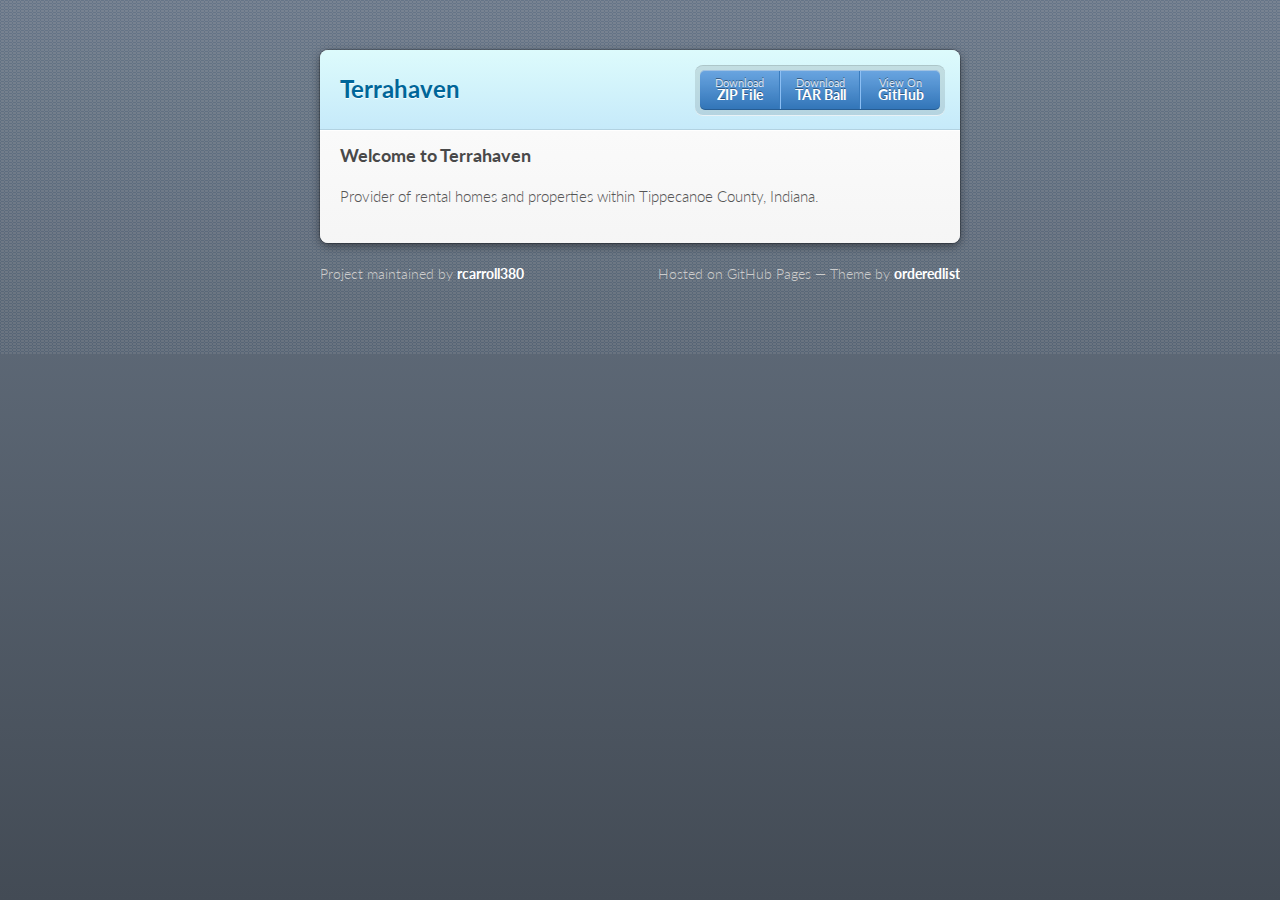
==== index.html @ cb9e320e "Create gh-pages branch via GitHub" ====
<!doctype html>
<html>
  <head>
    <meta charset="utf-8">
    <meta http-equiv="X-UA-Compatible" content="chrome=1">
    <title>Terrahaven by rcarroll380</title>

    <link rel="stylesheet" href="stylesheets/styles.css">
    <link rel="stylesheet" href="stylesheets/github-dark.css">
    <script src="javascripts/scale.fix.js"></script>
    <meta name="viewport" content="width=device-width, initial-scale=1, user-scalable=no">

    <!--[if lt IE 9]>
    <script src="//html5shiv.googlecode.com/svn/trunk/html5.js"></script>
    <![endif]-->
  </head>
  <body>
    <div class="wrapper">
      <header class="without-description">
        <h1>Terrahaven</h1>
        <p></p>
        <p class="view"><a href="https://github.com/rcarroll380/terrahaven">View the Project on GitHub <small>rcarroll380/terrahaven</small></a></p>
        <ul>
          <li><a href="https://github.com/rcarroll380/terrahaven/zipball/master">Download <strong>ZIP File</strong></a></li>
          <li><a href="https://github.com/rcarroll380/terrahaven/tarball/master">Download <strong>TAR Ball</strong></a></li>
          <li><a href="https://github.com/rcarroll380/terrahaven">View On <strong>GitHub</strong></a></li>
        </ul>
      </header>
      <section>
        <h3>
<a id="welcome-to-terrahaven" class="anchor" href="#welcome-to-terrahaven" aria-hidden="true"><span aria-hidden="true" class="octicon octicon-link"></span></a>Welcome to Terrahaven</h3>

<p>Provider of rental homes and properties within Tippecanoe County, Indiana.</p>
      </section>
    </div>
    <footer>
      <p>Project maintained by <a href="https://github.com/rcarroll380">rcarroll380</a></p>
      <p>Hosted on GitHub Pages &mdash; Theme by <a href="https://github.com/orderedlist">orderedlist</a></p>
    </footer>
    <!--[if !IE]><script>fixScale(document);</script><![endif]-->
    
  </body>
</html>
---- stylesheets/styles.css ----
@import url(https://fonts.googleapis.com/css?family=Lato:300italic,700italic,300,700);
html {
  background: #6C7989;
  background: #6c7989 -webkit-gradient(linear, 50% 0%, 50% 100%, color-stop(0%, #6c7989), color-stop(100%, #434b55)) fixed;
  background: #6c7989 -webkit-linear-gradient(#6c7989, #434b55) fixed;
  background: #6c7989 -moz-linear-gradient(#6c7989, #434b55) fixed;
  background: #6c7989 -o-linear-gradient(#6c7989, #434b55) fixed;
  background: #6c7989 -ms-linear-gradient(#6c7989, #434b55) fixed;
  background: #6c7989 linear-gradient(#6c7989, #434b55) fixed;
}

body {
  padding: 50px 0;
  margin: 0;
  font: 14px/1.5 Lato, "Helvetica Neue", Helvetica, Arial, sans-serif;
  color: #555;
  font-weight: 300;
  background: url('[data-uri]') fixed;
}

.wrapper {
  width: 640px;
  margin: 0 auto;
  background: #DEDEDE;
  -webkit-border-radius: 8px;
  -moz-border-radius: 8px;
  -ms-border-radius: 8px;
  -o-border-radius: 8px;
  border-radius: 8px;
  -webkit-box-shadow: rgba(0, 0, 0, 0.2) 0 0 0 1px, rgba(0, 0, 0, 0.45) 0 3px 10px;
  -moz-box-shadow: rgba(0, 0, 0, 0.2) 0 0 0 1px, rgba(0, 0, 0, 0.45) 0 3px 10px;
  box-shadow: rgba(0, 0, 0, 0.2) 0 0 0 1px, rgba(0, 0, 0, 0.45) 0 3px 10px;
}

header, section, footer {
  display: block;
}

a {
  color: #069;
  text-decoration: none;
}

p {
  margin: 0 0 20px;
  padding: 0;
}

strong {
  color: #222;
  font-weight: 700;
}

header {
  -webkit-border-radius: 8px 8px 0 0;
  -moz-border-radius: 8px 8px 0 0;
  -ms-border-radius: 8px 8px 0 0;
  -o-border-radius: 8px 8px 0 0;
  border-radius: 8px 8px 0 0;
  background: #C6EAFA;
  background: -webkit-gradient(linear, 50% 0%, 50% 100%, color-stop(0%, #ddfbfc), color-stop(100%, #c6eafa));
  background: -webkit-linear-gradient(#ddfbfc, #c6eafa);
  background: -moz-linear-gradient(#ddfbfc, #c6eafa);
  background: -o-linear-gradient(#ddfbfc, #c6eafa);
  background: -ms-linear-gradient(#ddfbfc, #c6eafa);
  background: linear-gradient(#ddfbfc, #c6eafa);
  position: relative;
  padding: 15px 20px;
  border-bottom: 1px solid #B2D2E1;
}
header h1 {
  margin: 0;
  padding: 0;
  font-size: 24px;
  line-height: 1.2;
  color: #069;
  text-shadow: rgba(255, 255, 255, 0.9) 0 1px 0;
}
header.without-description h1 {
  margin: 10px 0;
}
header p {
  margin: 0;
  color: #61778B;
  width: 300px;
  font-size: 13px;
}
header p.view {
  display: none;
  font-weight: 700;
  text-shadow: rgba(255, 255, 255, 0.9) 0 1px 0;
  -webkit-font-smoothing: antialiased;
}
header p.view a {
  color: #06c;
}
header p.view small {
  font-weight: 400;
}
header ul {
  margin: 0;
  padding: 0;
  list-style: none;
  position: absolute;
  z-index: 1;
  right: 20px;
  top: 20px;
  height: 38px;
  padding: 1px 0;
  background: #5198DF;
  background: -webkit-gradient(linear, 50% 0%, 50% 100%, color-stop(0%, #77b9fb), color-stop(100%, #3782cd));
  background: -webkit-linear-gradient(#77b9fb, #3782cd);
  background: -moz-linear-gradient(#77b9fb, #3782cd);
  background: -o-linear-gradient(#77b9fb, #3782cd);
  background: -ms-linear-gradient(#77b9fb, #3782cd);
  background: linear-gradient(#77b9fb, #3782cd);
  border-radius: 5px;
  -webkit-box-shadow: inset rgba(255, 255, 255, 0.45) 0 1px 0, inset rgba(0, 0, 0, 0.2) 0 -1px 0;
  -moz-box-shadow: inset rgba(255, 255, 255, 0.45) 0 1px 0, inset rgba(0, 0, 0, 0.2) 0 -1px 0;
  box-shadow: inset rgba(255, 255, 255, 0.45) 0 1px 0, inset rgba(0, 0, 0, 0.2) 0 -1px 0;
  width: auto;
}
header ul:before {
  content: '';
  position: absolute;
  z-index: -1;
  left: -5px;
  top: -4px;
  right: -5px;
  bottom: -6px;
  background: rgba(0, 0, 0, 0.1);
  -webkit-border-radius: 8px;
  -moz-border-radius: 8px;
  -ms-border-radius: 8px;
  -o-border-radius: 8px;
  border-radius: 8px;
  -webkit-box-shadow: rgba(0, 0, 0, 0.2) 0 -1px 0, inset rgba(255, 255, 255, 0.7) 0 -1px 0;
  -moz-box-shadow: rgba(0, 0, 0, 0.2) 0 -1px 0, inset rgba(255, 255, 255, 0.7) 0 -1px 0;
  box-shadow: rgba(0, 0, 0, 0.2) 0 -1px 0, inset rgba(255, 255, 255, 0.7) 0 -1px 0;
}
header ul li {
  width: 79px;
  float: left;
  border-right: 1px solid #3A7CBE;
  height: 38px;
}
header ul li.single {
  border: none;
}
header ul li + li {
  width: 78px;
  border-left: 1px solid #8BBEF3;
}
header ul li + li + li {
  border-right: none;
  width: 79px;
}
header ul a {
  line-height: 1;
  font-size: 11px;
  color: #fff;
  color: rgba(255, 255, 255, 0.8);
  display: block;
  text-align: center;
  font-weight: 400;
  padding-top: 6px;
  height: 40px;
  text-shadow: rgba(0, 0, 0, 0.4) 0 -1px 0;
}
header ul a strong {
  font-size: 14px;
  display: block;
  color: #fff;
  -webkit-font-smoothing: antialiased;
}

section {
  padding: 15px 20px;
  font-size: 15px;
  border-top: 1px solid #fff;
  background: -webkit-gradient(linear, 50% 0%, 50% 700, color-stop(0%, #fafafa), color-stop(100%, #dedede));
  background: -webkit-linear-gradient(#fafafa, #dedede 700px);
  background: -moz-linear-gradient(#fafafa, #dedede 700px);
  background: -o-linear-gradient(#fafafa, #dedede 700px);
  background: -ms-linear-gradient(#fafafa, #dedede 700px);
  background: linear-gradient(#fafafa, #dedede 700px);
  -webkit-border-radius: 0 0 8px 8px;
  -moz-border-radius: 0 0 8px 8px;
  -ms-border-radius: 0 0 8px 8px;
  -o-border-radius: 0 0 8px 8px;
  border-radius: 0 0 8px 8px;
  position: relative;
}

h1, h2, h3, h4, h5, h6 {
  color: #222;
  padding: 0;
  margin: 0 0 20px;
  line-height: 1.2;
}

p, ul, ol, table, pre, dl {
  margin: 0 0 20px;
}

h1, h2, h3 {
  line-height: 1.1;
}

h1 {
  font-size: 28px;
}

h2 {
  color: #393939;
}

h3, h4, h5, h6 {
  color: #494949;
}

blockquote {
  margin: 0 -20px 20px;
  padding: 15px 20px 1px 40px;
  font-style: italic;
  background: #ccc;
  background: rgba(0, 0, 0, 0.06);
  color: #222;
}

img {
  max-width: 100%;
}

code, pre {
  font-family: Monaco, Bitstream Vera Sans Mono, Lucida Console, Terminal;
  color: #333;
  font-size: 12px;
  overflow-x: auto;
}

pre {
  padding: 20px;
  background: #3A3C42;
  color: #f8f8f2;
  margin: 0 -20px 20px;
}
pre code {
  color: #f8f8f2;
}
li pre {
  margin-left: -60px;
  padding-left: 60px;
}

table {
  width: 100%;
  border-collapse: collapse;
}

th, td {
  text-align: left;
  padding: 5px 10px;
  border-bottom: 1px solid #aaa;
}

dt {
  color: #222;
  font-weight: 700;
}

th {
  color: #222;
}

small {
  font-size: 11px;
}

hr {
  border: 0;
  background: #aaa;
  height: 1px;
  margin: 0 0 20px;
}

footer {
  width: 640px;
  margin: 0 auto;
  padding: 20px 0 0;
  color: #ccc;
  overflow: hidden;
}
footer a {
  color: #fff;
  font-weight: bold;
}
footer p {
  float: left;
}
footer p + p {
  float: right;
}

@media print, screen and (max-width: 740px) {
  body {
    padding: 0;
  }

  .wrapper {
    -webkit-border-radius: 0;
    -moz-border-radius: 0;
    -ms-border-radius: 0;
    -o-border-radius: 0;
    border-radius: 0;
    -webkit-box-shadow: none;
    -moz-box-shadow: none;
    box-shadow: none;
    width: 100%;
  }

  footer {
    -webkit-border-radius: 0;
    -moz-border-radius: 0;
    -ms-border-radius: 0;
    -o-border-radius: 0;
    border-radius: 0;
    padding: 20px;
    width: auto;
  }
  footer p {
    float: none;
    margin: 0;
  }
  footer p + p {
    float: none;
  }
}
@media print, screen and (max-width:580px) {
  header ul {
    display: none;
  }

  header p.view {
    display: block;
  }

  header p {
    width: 100%;
  }
}
@media print {
  header p.view a small:before {
    content: 'at https://github.com/';
  }
}
---- stylesheets/github-dark.css ----
/*
The MIT License (MIT)

Copyright (c) 2016 GitHub, Inc.

Permission is hereby granted, free of charge, to any person obtaining a copy
of this software and associated documentation files (the "Software"), to deal
in the Software without restriction, including without limitation the rights
to use, copy, modify, merge, publish, distribute, sublicense, and/or sell
copies of the Software, and to permit persons to whom the Software is
furnished to do so, subject to the following conditions:

The above copyright notice and this permission notice shall be included in all
copies or substantial portions of the Software.

THE SOFTWARE IS PROVIDED "AS IS", WITHOUT WARRANTY OF ANY KIND, EXPRESS OR
IMPLIED, INCLUDING BUT NOT LIMITED TO THE WARRANTIES OF MERCHANTABILITY,
FITNESS FOR A PARTICULAR PURPOSE AND NONINFRINGEMENT. IN NO EVENT SHALL THE
AUTHORS OR COPYRIGHT HOLDERS BE LIABLE FOR ANY CLAIM, DAMAGES OR OTHER
LIABILITY, WHETHER IN AN ACTION OF CONTRACT, TORT OR OTHERWISE, ARISING FROM,
OUT OF OR IN CONNECTION WITH THE SOFTWARE OR THE USE OR OTHER DEALINGS IN THE
SOFTWARE.

*/

.pl-c /* comment */ {
  color: #969896;
}

.pl-c1 /* constant, variable.other.constant, support, meta.property-name, support.constant, support.variable, meta.module-reference, markup.raw, meta.diff.header */,
.pl-s .pl-v /* string variable */ {
  color: #0099cd;
}

.pl-e /* entity */,
.pl-en /* entity.name */ {
  color: #9774cb;
}

.pl-smi /* variable.parameter.function, storage.modifier.package, storage.modifier.import, storage.type.java, variable.other */,
.pl-s .pl-s1 /* string source */ {
  color: #ddd;
}

.pl-ent /* entity.name.tag */ {
  color: #7bcc72;
}

.pl-k /* keyword, storage, storage.type */ {
  color: #cc2372;
}

.pl-s /* string */,
.pl-pds /* punctuation.definition.string, string.regexp.character-class */,
.pl-s .pl-pse .pl-s1 /* string punctuation.section.embedded source */,
.pl-sr /* string.regexp */,
.pl-sr .pl-cce /* string.regexp constant.character.escape */,
.pl-sr .pl-sre /* string.regexp source.ruby.embedded */,
.pl-sr .pl-sra /* string.regexp string.regexp.arbitrary-repitition */ {
  color: #3c66e2;
}

.pl-v /* variable */ {
  color: #fb8764;
}

.pl-id /* invalid.deprecated */ {
  color: #e63525;
}

.pl-ii /* invalid.illegal */ {
  color: #f8f8f8;
  background-color: #e63525;
}

.pl-sr .pl-cce /* string.regexp constant.character.escape */ {
  font-weight: bold;
  color: #7bcc72;
}

.pl-ml /* markup.list */ {
  color: #c26b2b;
}

.pl-mh /* markup.heading */,
.pl-mh .pl-en /* markup.heading entity.name */,
.pl-ms /* meta.separator */ {
  font-weight: bold;
  color: #264ec5;
}

.pl-mq /* markup.quote */ {
  color: #00acac;
}

.pl-mi /* markup.italic */ {
  font-style: italic;
  color: #ddd;
}

.pl-mb /* markup.bold */ {
  font-weight: bold;
  color: #ddd;
}

.pl-md /* markup.deleted, meta.diff.header.from-file */ {
  color: #bd2c00;
  background-color: #ffecec;
}

.pl-mi1 /* markup.inserted, meta.diff.header.to-file */ {
  color: #55a532;
  background-color: #eaffea;
}

.pl-mdr /* meta.diff.range */ {
  font-weight: bold;
  color: #9774cb;
}

.pl-mo /* meta.output */ {
  color: #264ec5;
}
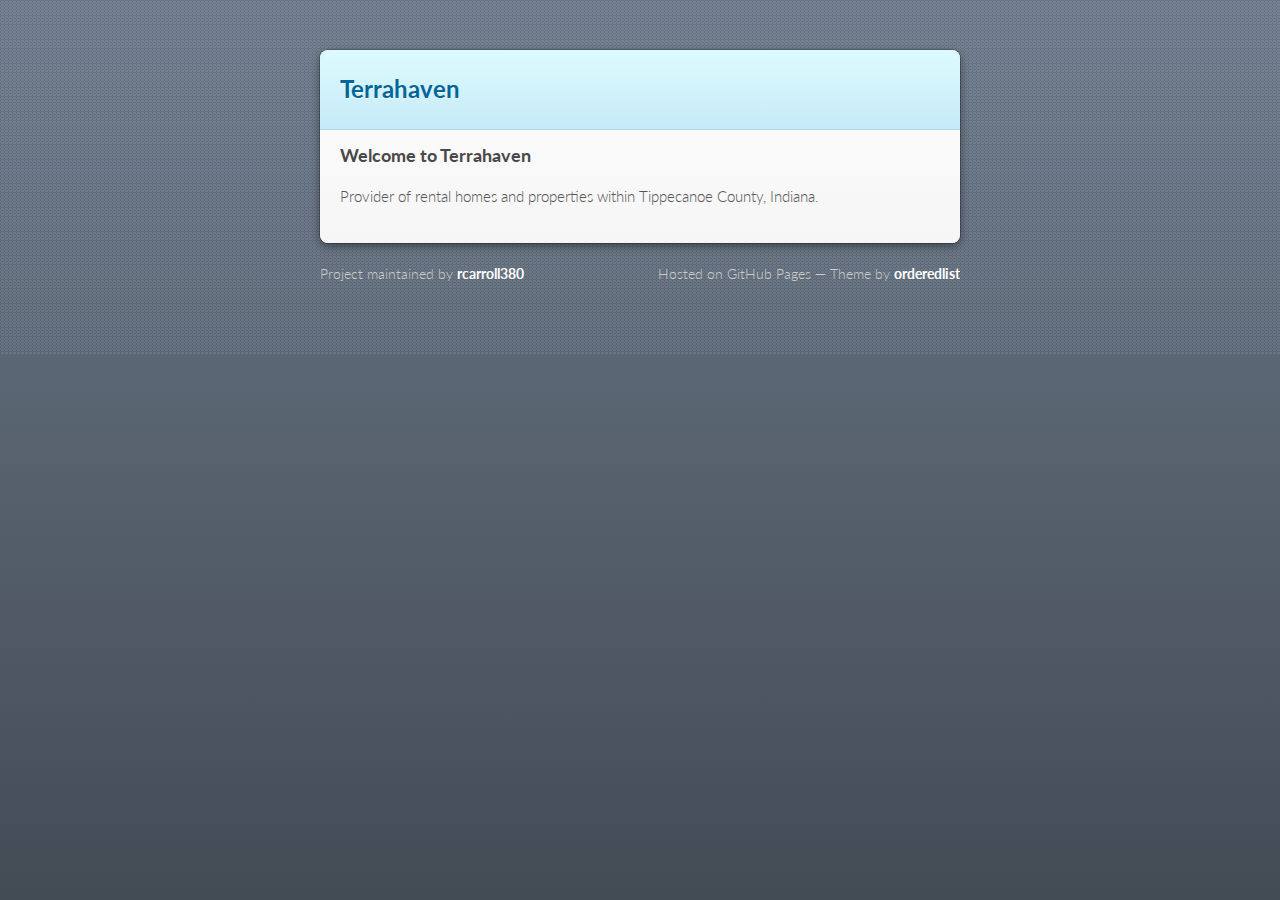
==== commit 20b96d81: "Update index.html" ====
--- a/index.html
+++ b/index.html
@@ -19,12 +19,12 @@
       <header class="without-description">
         <h1>Terrahaven</h1>
         <p></p>
-        <p class="view"><a href="https://github.com/rcarroll380/terrahaven">View the Project on GitHub <small>rcarroll380/terrahaven</small></a></p>
+        <!--<p class="view"><a href="https://github.com/rcarroll380/terrahaven">View the Project on GitHub <small>rcarroll380/terrahaven</small></a></p>
         <ul>
           <li><a href="https://github.com/rcarroll380/terrahaven/zipball/master">Download <strong>ZIP File</strong></a></li>
           <li><a href="https://github.com/rcarroll380/terrahaven/tarball/master">Download <strong>TAR Ball</strong></a></li>
           <li><a href="https://github.com/rcarroll380/terrahaven">View On <strong>GitHub</strong></a></li>
-        </ul>
+        </ul>-->
       </header>
       <section>
         <h3>
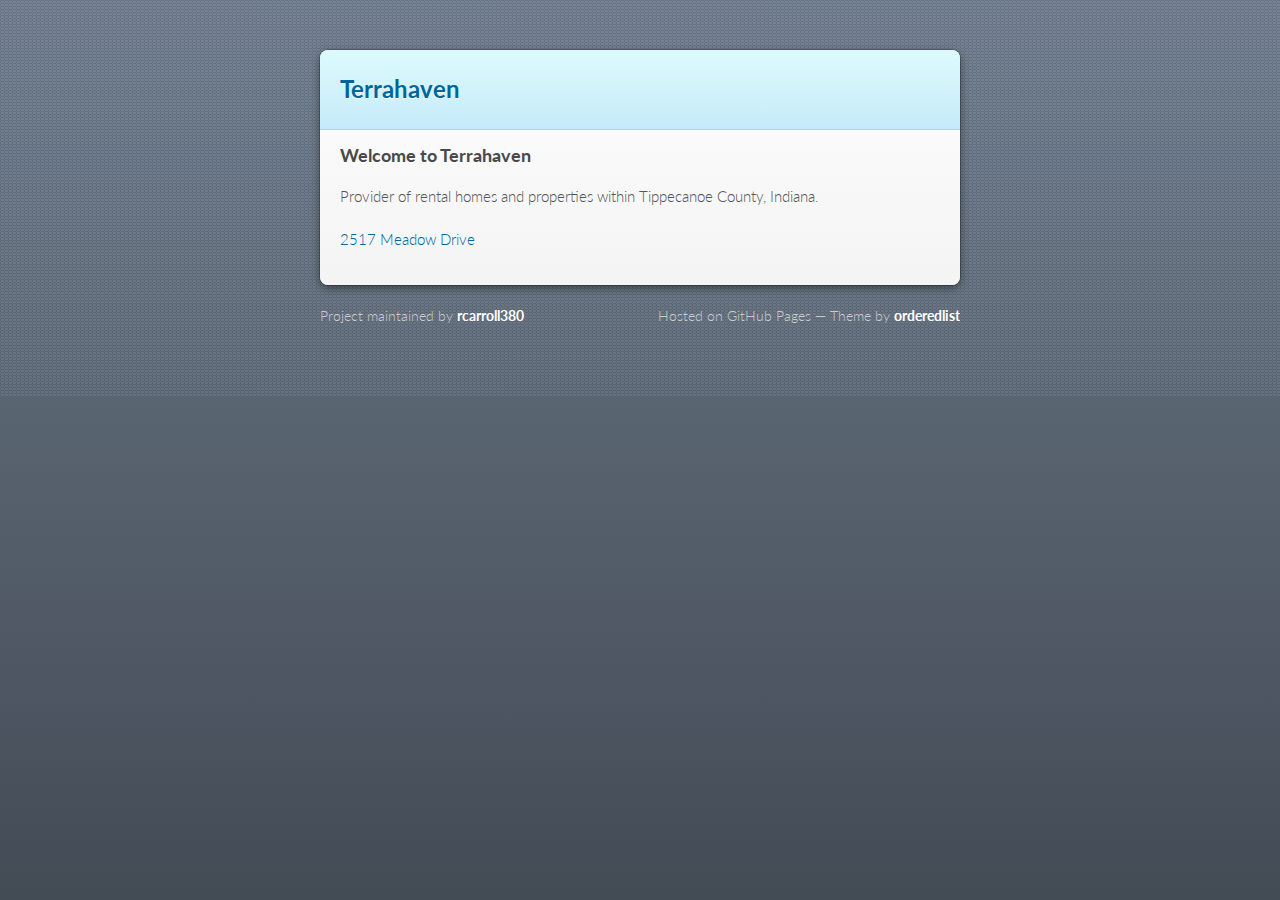
==== commit db714d06: "Update index.html" ====
--- a/index.html
+++ b/index.html
@@ -27,10 +27,10 @@
         </ul>-->
       </header>
       <section>
-        <h3>
-<a id="welcome-to-terrahaven" class="anchor" href="#welcome-to-terrahaven" aria-hidden="true"><span aria-hidden="true" class="octicon octicon-link"></span></a>Welcome to Terrahaven</h3>
+        <h3><a id="welcome-to-terrahaven" class="anchor" href="#welcome-to-terrahaven" aria-hidden="true"><span aria-hidden="true" class="octicon octicon-link"></span></a>Welcome to Terrahaven</h3>
 
-<p>Provider of rental homes and properties within Tippecanoe County, Indiana.</p>
+        <p>Provider of rental homes and properties within Tippecanoe County, Indiana.</p>
+        <p><a href="/meadow">2517 Meadow Drive</a></p>
       </section>
     </div>
     <footer>
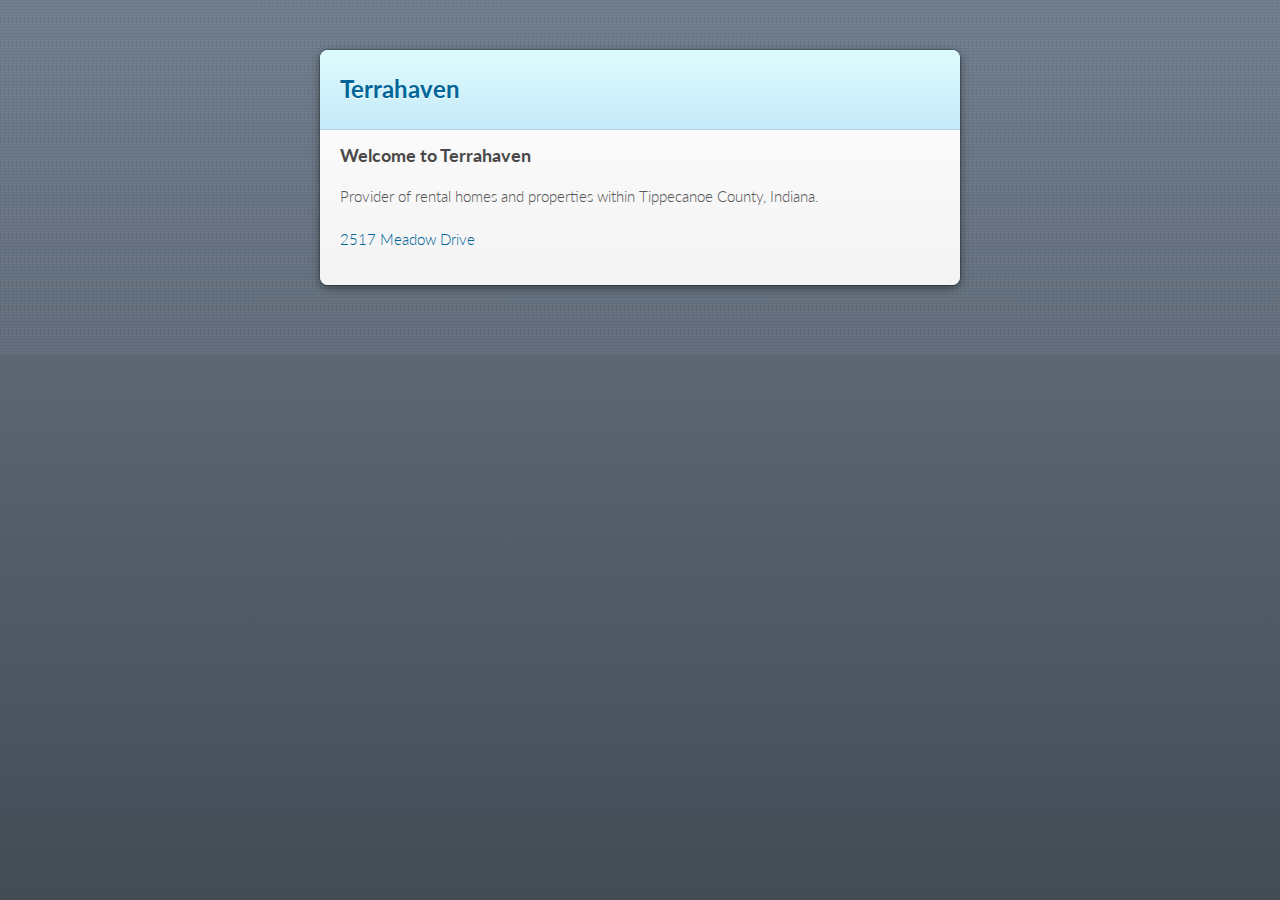
==== commit dbcc7a4c: "Update index.html" ====
--- a/index.html
+++ b/index.html
@@ -34,8 +34,8 @@
       </section>
     </div>
     <footer>
-      <p>Project maintained by <a href="https://github.com/rcarroll380">rcarroll380</a></p>
-      <p>Hosted on GitHub Pages &mdash; Theme by <a href="https://github.com/orderedlist">orderedlist</a></p>
+      <!--<p>Project maintained by <a href="https://github.com/rcarroll380">rcarroll380</a></p>
+      <p>Hosted on GitHub Pages &mdash; Theme by <a href="https://github.com/orderedlist">orderedlist</a></p>-->
     </footer>
     <!--[if !IE]><script>fixScale(document);</script><![endif]-->
     
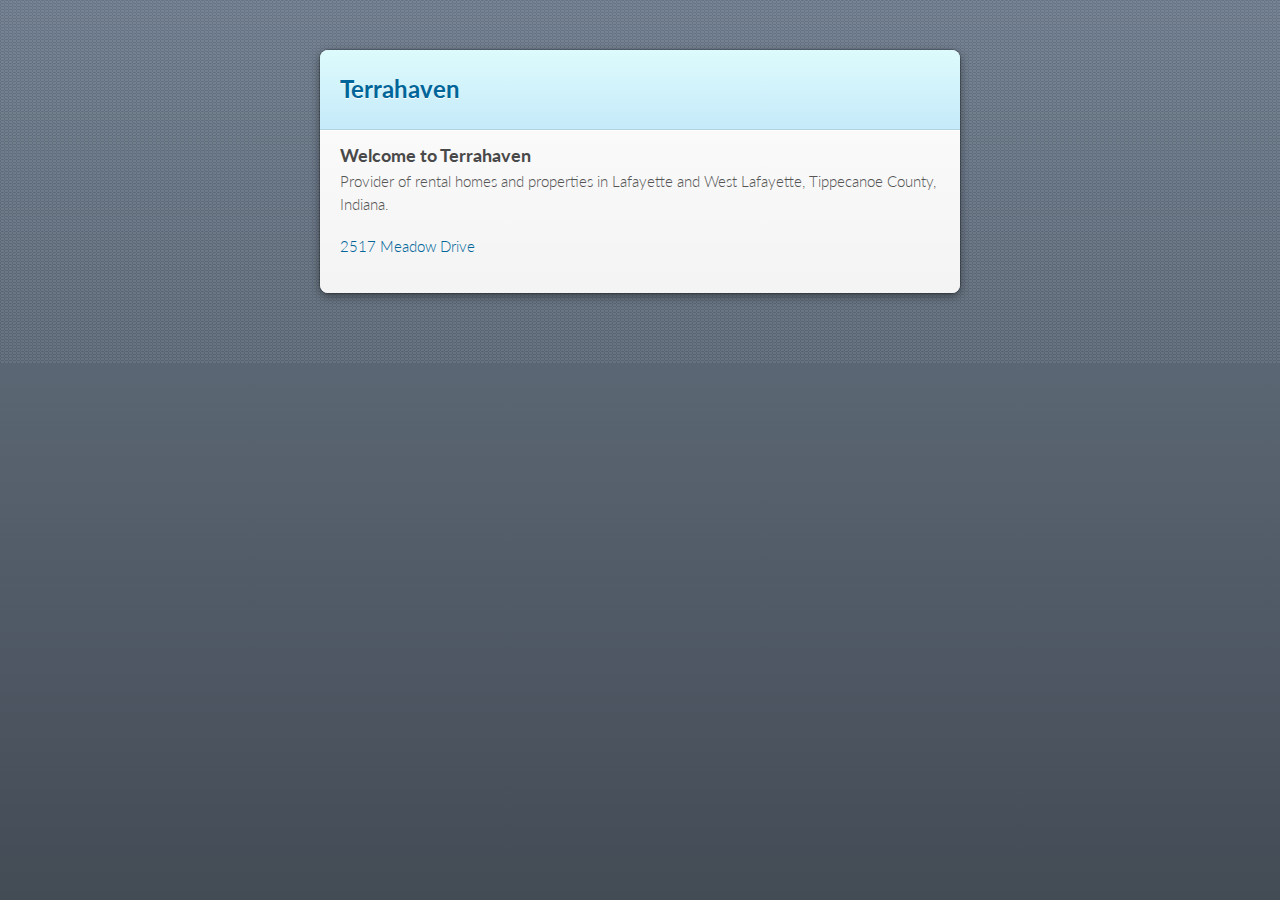
==== commit 306cef74: "Update index.html" ====
--- a/index.html
+++ b/index.html
@@ -3,7 +3,7 @@
   <head>
     <meta charset="utf-8">
     <meta http-equiv="X-UA-Compatible" content="chrome=1">
-    <title>Terrahaven by rcarroll380</title>
+    <title>Terrahaven Properties</title>
 
     <link rel="stylesheet" href="stylesheets/styles.css">
     <link rel="stylesheet" href="stylesheets/github-dark.css">
@@ -29,7 +29,7 @@
       <section>
         <h3><a id="welcome-to-terrahaven" class="anchor" href="#welcome-to-terrahaven" aria-hidden="true"><span aria-hidden="true" class="octicon octicon-link"></span></a>Welcome to Terrahaven</h3>
 
-        <p>Provider of rental homes and properties within Tippecanoe County, Indiana.</p>
+        <p>Provider of rental homes and properties in Lafayette and West Lafayette, Tippecanoe County, Indiana.</p>
         <p><a href="/meadow">2517 Meadow Drive</a></p>
       </section>
     </div>
--- a/stylesheets/styles.css
+++ b/stylesheets/styles.css
@@ -195,7 +195,7 @@
 h1, h2, h3, h4, h5, h6 {
   color: #222;
   padding: 0;
-  margin: 0 0 20px;
+  margin: 0 0 5px;
   line-height: 1.2;
 }
 
